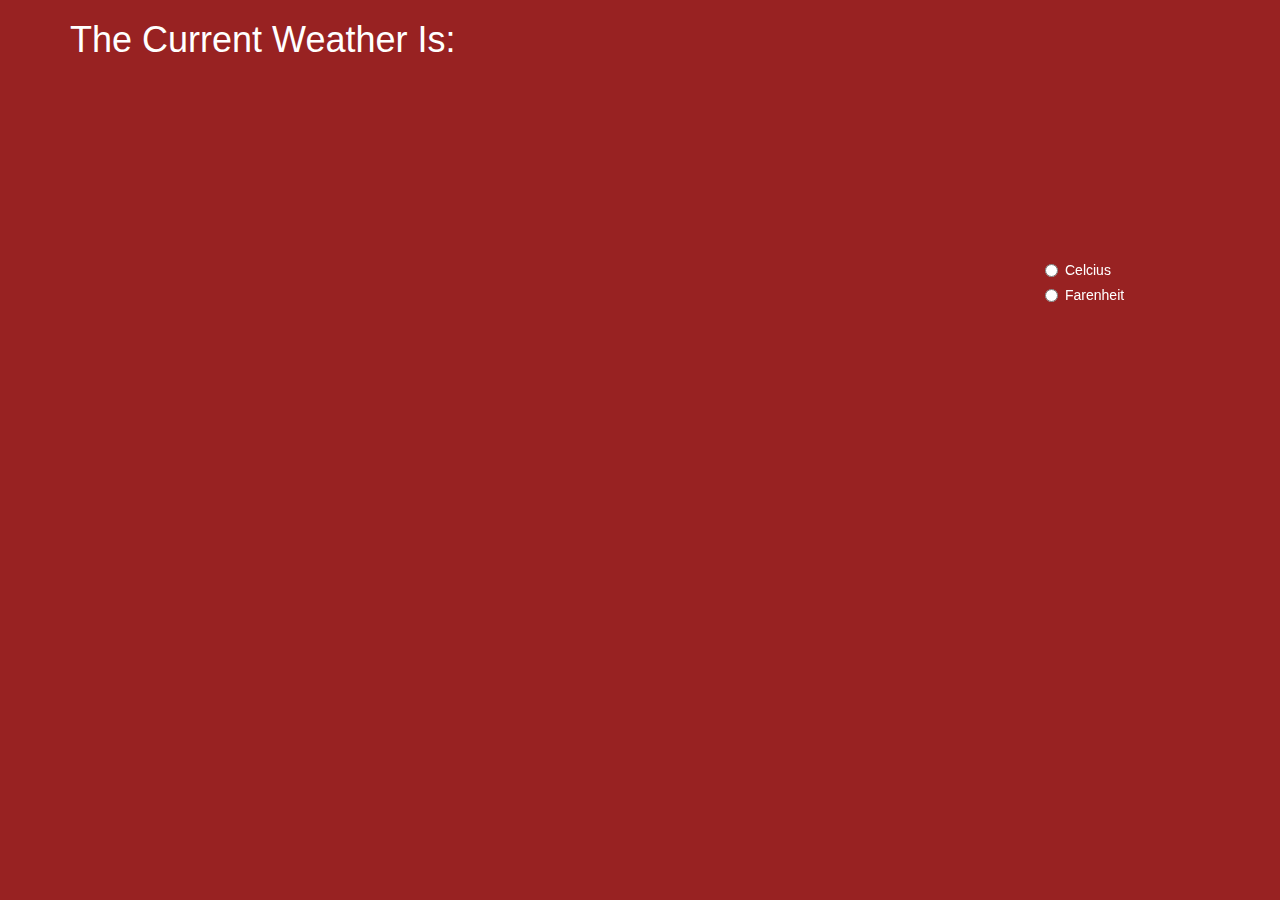
==== index.html @ 19270b82 "first commit" ====
<!DOCTYPE html>
<!--[if lt IE 7]>      <html lang="en" ng-app="myApp" class="no-js lt-ie9 lt-ie8 lt-ie7"> <![endif]-->
<!--[if IE 7]>         <html lang="en" ng-app="myApp" class="no-js lt-ie9 lt-ie8"> <![endif]-->
<!--[if IE 8]>         <html lang="en" ng-app="myApp" class="no-js lt-ie9"> <![endif]-->
<!--[if gt IE 8]><!--> <html lang="en" ng-app="myApp" class="no-js"> <!--<![endif]-->
<head>
  <meta charset="utf-8">
  <meta http-equiv="X-UA-Compatible" content="IE=edge">
  <title>Weather App</title>
  <meta name="description" content="">
  <meta name="viewport" content="width=device-width, initial-scale=1">
  <link rel="stylesheet" href="bower_components/html5-boilerplate/css/normalize.css">
  <link rel="stylesheet" href="bower_components/html5-boilerplate/css/main.css">
  <link rel="stylesheet" href="https://maxcdn.bootstrapcdn.com/bootstrap/3.3.2/css/bootstrap.min.css">
  <link rel="stylesheet" href="app.css">
  <link rel="stylesheet" href="fontello.css">
  <link rel="stylesheet" href="animations.css">
  <script src="bower_components/html5-boilerplate/js/vendor/modernizr-2.6.2.min.js"></script>
</head>
<body>

  <!--[if lt IE 7]>
      <p class="browsehappy">You are using an <strong>outdated</strong> browser. Please <a href="http://browsehappy.com/">upgrade your browser</a> to improve your experience.</p>
  <![endif]-->

  <div ng-view></div>

  <!-- In production use:
  <script src="//ajax.googleapis.com/ajax/libs/angularjs/x.x.x/angular.min.js"></script>
  -->
  <script src="https://code.jquery.com/jquery-2.1.3.min.js"></script>
  <script src="bower_components/angular/angular.js"></script>
  <script src="bower_components/angular-route/angular-route.js"></script>
  <script src="app.js"></script>
  <script src="view1/view1.js"></script>
  <script src="view2/view2.js"></script>
  <script src="components/version/version.js"></script>
  <script src="components/version/version-directive.js"></script>
  <script src="components/version/interpolate-filter.js"></script>
</body>
</html>
---- bower_components/html5-boilerplate/css/main.css ----
/*! HTML5 Boilerplate v4.3.0 | MIT License | http://h5bp.com/ */

/*
 * What follows is the result of much research on cross-browser styling.
 * Credit left inline and big thanks to Nicolas Gallagher, Jonathan Neal,
 * Kroc Camen, and the H5BP dev community and team.
 */

/* ==========================================================================
   Base styles: opinionated defaults
   ========================================================================== */

html,
button,
input,
select,
textarea {
    color: #222;
}

html {
    font-size: 1em;
    line-height: 1.4;
}

/*
 * Remove text-shadow in selection highlight: h5bp.com/i
 * These selection rule sets have to be separate.
 * Customize the background color to match your design.
 */

::-moz-selection {
    background: #b3d4fc;
    text-shadow: none;
}

::selection {
    background: #b3d4fc;
    text-shadow: none;
}

/*
 * A better looking default horizontal rule
 */

hr {
    display: block;
    height: 1px;
    border: 0;
    border-top: 1px solid #ccc;
    margin: 1em 0;
    padding: 0;
}

/*
 * Remove the gap between images, videos, audio and canvas and the bottom of
 * their containers: h5bp.com/i/440
 */

audio,
canvas,
img,
video {
    vertical-align: middle;
}

/*
 * Remove default fieldset styles.
 */

fieldset {
    border: 0;
    margin: 0;
    padding: 0;
}

/*
 * Allow only vertical resizing of textareas.
 */

textarea {
    resize: vertical;
}

/* ==========================================================================
   Browse Happy prompt
   ========================================================================== */

.browsehappy {
    margin: 0.2em 0;
    background: #ccc;
    color: #000;
    padding: 0.2em 0;
}

/* ==========================================================================
   Author's custom styles
   ========================================================================== */

















/* ==========================================================================
   Helper classes
   ========================================================================== */

/*
 * Image replacement
 */

.ir {
    background-color: transparent;
    border: 0;
    overflow: hidden;
    /* IE 6/7 fallback */
    *text-indent: -9999px;
}

.ir:before {
    content: "";
    display: block;
    width: 0;
    height: 150%;
}

/*
 * Hide from both screenreaders and browsers: h5bp.com/u
 */

.hidden {
    display: none !important;
    visibility: hidden;
}

/*
 * Hide only visually, but have it available for screenreaders: h5bp.com/v
 */

.visuallyhidden {
    border: 0;
    clip: rect(0 0 0 0);
    height: 1px;
    margin: -1px;
    overflow: hidden;
    padding: 0;
    position: absolute;
    width: 1px;
}

/*
 * Extends the .visuallyhidden class to allow the element to be focusable
 * when navigated to via the keyboard: h5bp.com/p
 */

.visuallyhidden.focusable:active,
.visuallyhidden.focusable:focus {
    clip: auto;
    height: auto;
    margin: 0;
    overflow: visible;
    position: static;
    width: auto;
}

/*
 * Hide visually and from screenreaders, but maintain layout
 */

.invisible {
    visibility: hidden;
}

/*
 * Clearfix: contain floats
 *
 * For modern browsers
 * 1. The space content is one way to avoid an Opera bug when the
 *    `contenteditable` attribute is included anywhere else in the document.
 *    Otherwise it causes space to appear at the top and bottom of elements
 *    that receive the `clearfix` class.
 * 2. The use of `table` rather than `block` is only necessary if using
 *    `:before` to contain the top-margins of child elements.
 */

.clearfix:before,
.clearfix:after {
    content: " "; /* 1 */
    display: table; /* 2 */
}

.clearfix:after {
    clear: both;
}

/*
 * For IE 6/7 only
 * Include this rule to trigger hasLayout and contain floats.
 */

.clearfix {
    *zoom: 1;
}

/* ==========================================================================
   EXAMPLE Media Queries for Responsive Design.
   These examples override the primary ('mobile first') styles.
   Modify as content requires.
   ========================================================================== */

@media only screen and (min-width: 35em) {
    /* Style adjustments for viewports that meet the condition */
}

@media print,
       (-o-min-device-pixel-ratio: 5/4),
       (-webkit-min-device-pixel-ratio: 1.25),
       (min-resolution: 120dpi) {
    /* Style adjustments for high resolution devices */
}

/* ==========================================================================
   Print styles.
   Inlined to avoid required HTTP connection: h5bp.com/r
   ========================================================================== */

@media print {
    * {
        background: transparent !important;
        color: #000 !important; /* Black prints faster: h5bp.com/s */
        box-shadow: none !important;
        text-shadow: none !important;
    }

    a,
    a:visited {
        text-decoration: underline;
    }

    a[href]:after {
        content: " (" attr(href) ")";
    }

    abbr[title]:after {
        content: " (" attr(title) ")";
    }

    /*
     * Don't show links for images, or javascript/internal links
     */

    .ir a:after,
    a[href^="javascript:"]:after,
    a[href^="#"]:after {
        content: "";
    }

    pre,
    blockquote {
        border: 1px solid #999;
        page-break-inside: avoid;
    }

    thead {
        display: table-header-group; /* h5bp.com/t */
    }

    tr,
    img {
        page-break-inside: avoid;
    }

    img {
        max-width: 100% !important;
    }

    @page {
        margin: 0.5cm;
    }

    p,
    h2,
    h3 {
        orphans: 3;
        widows: 3;
    }

    h2,
    h3 {
        page-break-after: avoid;
    }
}
---- app.css ----
/* app css stylesheet */
body{
  color: #ffffff;
  background-color: #982222;
 
}
.menu {
  list-style: none;
  border-bottom: 0.1em solid black;
  margin-bottom: 2em;
  padding: 0 0 0.5em;
}

.menu:before {
  content: "[";
}

.menu:after {
  content: "]";
}

.menu > li {
  display: inline;
}

.menu > li:before {
  content: "|";
  padding-right: 0.3em;
}

.menu > li:nth-child(1):before {
  content: "";
  padding: 0;
}

.weathericon{
    font-size: 82px;
}

.description{
  padding-top: 20px;
}

.temp{
  font-size: 60px;
  padding-bottom: 30px;
}
.degrees{
  font-size: 82px;
  margin-left: -30px;
  margin-bottom: -10px;
}
.weathercard{
  border:2px solid;
  border-radius:4px;
  margin-top:25px;
  background-color: #982222;

}
.weathercard:hover{
  opacity:0.7;
  cursor:pointer;
}
.weathercard > .row{
  text-align: center;
}
.nopadding{
  margin: 0px !important;
  padding: 0px !important;
}
.radiocontainer{
  top:250px;
}
---- fontello.css ----
@font-face {
  font-family: 'fontello';
  src: url('font/fontello.eot?79619985');
  src: url('font/fontello.eot?79619985#iefix') format('embedded-opentype'),
       url('font/fontello.woff?79619985') format('woff'),
       url('font/fontello.ttf?79619985') format('truetype'),
       url('font/fontello.svg?79619985#fontello') format('svg');
  font-weight: normal;
  font-style: normal;
}
/* Chrome hack: SVG is rendered more smooth in Windozze. 100% magic, uncomment if you need it. */
/* Note, that will break hinting! In other OS-es font will be not as sharp as it could be */
/*
@media screen and (-webkit-min-device-pixel-ratio:0) {
  @font-face {
    font-family: 'fontello';
    src: url('../font/fontello.svg?79619985#fontello') format('svg');
  }
}
*/
 
 [class^="icon-"]:before, [class*=" icon-"]:before {
  font-family: "fontello";
  font-style: normal;
  font-weight: normal;
  speak: none;
 
  display: inline-block;
  text-decoration: inherit;
  width: 1em;
  margin-right: .2em;
  text-align: center;
  /* opacity: .8; */
 
  /* For safety - reset parent styles, that can break glyph codes*/
  font-variant: normal;
  text-transform: none;
     
  /* fix buttons height, for twitter bootstrap */
  line-height: 1em;
 
  /* Animation center compensation - margins should be symmetric */
  /* remove if not needed */
  margin-left: .2em;
 
  /* you can be more comfortable with increased icons size */
  /* font-size: 120%; */
 
  /* Uncomment for 3D effect */
  /* text-shadow: 1px 1px 1px rgba(127, 127, 127, 0.3); */
}
 
.icon-sun:before { content: '\e800'; } /* '' */
.icon-snowflake:before { content: '\e801'; } /* '' */
.icon-cloud-sun:before { content: '\e802'; } /* '' */
.icon-clouds-flash-alt:before { content: '\e803'; } /* '' */
.icon-celcius:before { content: '\e804'; } /* '' */
.icon-fahrenheit:before { content: '\e805'; } /* '' */
.icon-rain:before { content: '\e806'; } /* '' */
.icon-snow:before { content: '\e807'; } /* '' */
.icon-snow-heavy:before { content: '\e808'; } /* '' */
.icon-hail:before { content: '\e809'; } /* '' */
.icon-sun-1:before { content: '\e80a'; } /* '' */
.icon-sun-filled:before { content: '\e80b'; } /* '' */
.icon-cloud:before { content: '\e80c'; } /* '' */
.icon-flash-outline:before { content: '\e80d'; } /* '' */
.icon-flash:before { content: '\e80e'; } /* '' */
.icon-cloud-sun-1:before { content: '\e80f'; } /* '' */
.icon-drizzle:before { content: '\e810'; } /* '' */
.icon-snow-1:before { content: '\e811'; } /* '' */
.icon-cloud-flash:before { content: '\e812'; } /* '' */
.icon-wind:before { content: '\e814'; } /* '' */
---- animations.css ----
/*
==============================================
CSS3 ANIMATION CHEAT SHEET
==============================================

Made by Justin Aguilar

www.justinaguilar.com/animations/

Questions, comments, concerns, love letters:
justin@justinaguilar.com
==============================================
*/

/*
==============================================
slideDown
==============================================
*/


.slideDown{
	animation-name: slideDown;
	-webkit-animation-name: slideDown;	

	animation-duration: 1s;	
	-webkit-animation-duration: 1s;

	animation-timing-function: ease;	
	-webkit-animation-timing-function: ease;	

	visibility: visible !important;						
}

@keyframes slideDown {
	0% {
		transform: translateY(-100%);
	}
	50%{
		transform: translateY(8%);
	}
	65%{
		transform: translateY(-4%);
	}
	80%{
		transform: translateY(4%);
	}
	95%{
		transform: translateY(-2%);
	}			
	100% {
		transform: translateY(0%);
	}		
}

@-webkit-keyframes slideDown {
	0% {
		-webkit-transform: translateY(-100%);
	}
	50%{
		-webkit-transform: translateY(8%);
	}
	65%{
		-webkit-transform: translateY(-4%);
	}
	80%{
		-webkit-transform: translateY(4%);
	}
	95%{
		-webkit-transform: translateY(-2%);
	}			
	100% {
		-webkit-transform: translateY(0%);
	}	
}

/*
==============================================
slideUp
==============================================
*/


.slideUp{
	animation-name: slideUp;
	-webkit-animation-name: slideUp;	

	animation-duration: 1s;	
	-webkit-animation-duration: 1s;

	animation-timing-function: ease;	
	-webkit-animation-timing-function: ease;

	visibility: visible !important;			
}

@keyframes slideUp {
	0% {
		transform: translateY(100%);
	}
	50%{
		transform: translateY(-8%);
	}
	65%{
		transform: translateY(4%);
	}
	80%{
		transform: translateY(-4%);
	}
	95%{
		transform: translateY(2%);
	}			
	100% {
		transform: translateY(0%);
	}	
}

@-webkit-keyframes slideUp {
	0% {
		-webkit-transform: translateY(100%);
	}
	50%{
		-webkit-transform: translateY(-8%);
	}
	65%{
		-webkit-transform: translateY(4%);
	}
	80%{
		-webkit-transform: translateY(-4%);
	}
	95%{
		-webkit-transform: translateY(2%);
	}			
	100% {
		-webkit-transform: translateY(0%);
	}	
}

/*
==============================================
slideLeft
==============================================
*/


.slideLeft{
	animation-name: slideLeft;
	-webkit-animation-name: slideLeft;	

	animation-duration: 1s;	
	-webkit-animation-duration: 1s;

	animation-timing-function: ease-in-out;	
	-webkit-animation-timing-function: ease-in-out;		

	visibility: visible !important;	
}

@keyframes slideLeft {
	0% {
		transform: translateX(150%);
	}
	50%{
		transform: translateX(-8%);
	}
	65%{
		transform: translateX(4%);
	}
	80%{
		transform: translateX(-4%);
	}
	95%{
		transform: translateX(2%);
	}			
	100% {
		transform: translateX(0%);
	}
}

@-webkit-keyframes slideLeft {
	0% {
		-webkit-transform: translateX(150%);
	}
	50%{
		-webkit-transform: translateX(-8%);
	}
	65%{
		-webkit-transform: translateX(4%);
	}
	80%{
		-webkit-transform: translateX(-4%);
	}
	95%{
		-webkit-transform: translateX(2%);
	}			
	100% {
		-webkit-transform: translateX(0%);
	}
}

/*
==============================================
slideRight
==============================================
*/


.slideRight{
	animation-name: slideRight;
	-webkit-animation-name: slideRight;	

	animation-duration: 1s;	
	-webkit-animation-duration: 1s;

	animation-timing-function: ease-in-out;	
	-webkit-animation-timing-function: ease-in-out;		

	visibility: visible !important;	
}

@keyframes slideRight {
	0% {
		transform: translateX(-150%);
	}
	50%{
		transform: translateX(8%);
	}
	65%{
		transform: translateX(-4%);
	}
	80%{
		transform: translateX(4%);
	}
	95%{
		transform: translateX(-2%);
	}			
	100% {
		transform: translateX(0%);
	}	
}

@-webkit-keyframes slideRight {
	0% {
		-webkit-transform: translateX(-150%);
	}
	50%{
		-webkit-transform: translateX(8%);
	}
	65%{
		-webkit-transform: translateX(-4%);
	}
	80%{
		-webkit-transform: translateX(4%);
	}
	95%{
		-webkit-transform: translateX(-2%);
	}			
	100% {
		-webkit-transform: translateX(0%);
	}
}

/*
==============================================
slideExpandUp
==============================================
*/


.slideExpandUp{
	animation-name: slideExpandUp;
	-webkit-animation-name: slideExpandUp;	

	animation-duration: 1.6s;	
	-webkit-animation-duration: 1.6s;

	animation-timing-function: ease-out;	
	-webkit-animation-timing-function: ease -out;

	visibility: visible !important;	
}

@keyframes slideExpandUp {
	0% {
		transform: translateY(100%) scaleX(0.5);
	}
	30%{
		transform: translateY(-8%) scaleX(0.5);
	}	
	40%{
		transform: translateY(2%) scaleX(0.5);
	}
	50%{
		transform: translateY(0%) scaleX(1.1);
	}
	60%{
		transform: translateY(0%) scaleX(0.9);		
	}
	70% {
		transform: translateY(0%) scaleX(1.05);
	}			
	80%{
		transform: translateY(0%) scaleX(0.95);		
	}
	90% {
		transform: translateY(0%) scaleX(1.02);
	}	
	100%{
		transform: translateY(0%) scaleX(1);		
	}
}

@-webkit-keyframes slideExpandUp {
	0% {
		-webkit-transform: translateY(100%) scaleX(0.5);
	}
	30%{
		-webkit-transform: translateY(-8%) scaleX(0.5);
	}	
	40%{
		-webkit-transform: translateY(2%) scaleX(0.5);
	}
	50%{
		-webkit-transform: translateY(0%) scaleX(1.1);
	}
	60%{
		-webkit-transform: translateY(0%) scaleX(0.9);		
	}
	70% {
		-webkit-transform: translateY(0%) scaleX(1.05);
	}			
	80%{
		-webkit-transform: translateY(0%) scaleX(0.95);		
	}
	90% {
		-webkit-transform: translateY(0%) scaleX(1.02);
	}	
	100%{
		-webkit-transform: translateY(0%) scaleX(1);		
	}
}

/*
==============================================
expandUp
==============================================
*/


.expandUp{
	animation-name: expandUp;
	-webkit-animation-name: expandUp;	

	animation-duration: 0.7s;	
	-webkit-animation-duration: 0.7s;

	animation-timing-function: ease;	
	-webkit-animation-timing-function: ease;		

	visibility: visible !important;	
}

@keyframes expandUp {
	0% {
		transform: translateY(100%) scale(0.6) scaleY(0.5);
	}
	60%{
		transform: translateY(-7%) scaleY(1.12);
	}
	75%{
		transform: translateY(3%);
	}	
	100% {
		transform: translateY(0%) scale(1) scaleY(1);
	}	
}

@-webkit-keyframes expandUp {
	0% {
		-webkit-transform: translateY(100%) scale(0.6) scaleY(0.5);
	}
	60%{
		-webkit-transform: translateY(-7%) scaleY(1.12);
	}
	75%{
		-webkit-transform: translateY(3%);
	}	
	100% {
		-webkit-transform: translateY(0%) scale(1) scaleY(1);
	}	
}

/*
==============================================
fadeIn
==============================================
*/

.fadeIn{
	animation-name: fadeIn;
	-webkit-animation-name: fadeIn;	

	animation-duration: 1.5s;	
	-webkit-animation-duration: 1.5s;

	animation-timing-function: ease-in-out;	
	-webkit-animation-timing-function: ease-in-out;		

	visibility: visible !important;	
}

@keyframes fadeIn {
	0% {
		transform: scale(0);
		opacity: 0.0;		
	}
	60% {
		transform: scale(1.1);	
	}
	80% {
		transform: scale(0.9);
		opacity: 1;	
	}	
	100% {
		transform: scale(1);
		opacity: 1;	
	}		
}

@-webkit-keyframes fadeIn {
	0% {
		-webkit-transform: scale(0);
		opacity: 0.0;		
	}
	60% {
		-webkit-transform: scale(1.1);
	}
	80% {
		-webkit-transform: scale(0.9);
		opacity: 1;	
	}	
	100% {
		-webkit-transform: scale(1);
		opacity: 1;	
	}		
}

/*
==============================================
expandOpen
==============================================
*/


.expandOpen{
	animation-name: expandOpen;
	-webkit-animation-name: expandOpen;	

	animation-duration: 1.2s;	
	-webkit-animation-duration: 1.2s;

	animation-timing-function: ease-out;	
	-webkit-animation-timing-function: ease-out;	

	visibility: visible !important;	
}

@keyframes expandOpen {
	0% {
		transform: scale(1.8);		
	}
	50% {
		transform: scale(0.95);
	}	
	80% {
		transform: scale(1.05);
	}
	90% {
		transform: scale(0.98);
	}	
	100% {
		transform: scale(1);
	}			
}

@-webkit-keyframes expandOpen {
	0% {
		-webkit-transform: scale(1.8);		
	}
	50% {
		-webkit-transform: scale(0.95);
	}	
	80% {
		-webkit-transform: scale(1.05);
	}
	90% {
		-webkit-transform: scale(0.98);
	}	
	100% {
		-webkit-transform: scale(1);
	}					
}

/*
==============================================
bigEntrance
==============================================
*/


.bigEntrance{
	animation-name: bigEntrance;
	-webkit-animation-name: bigEntrance;	

	animation-duration: 1.6s;	
	-webkit-animation-duration: 1.6s;

	animation-timing-function: ease-out;	
	-webkit-animation-timing-function: ease-out;	

	visibility: visible !important;			
}

@keyframes bigEntrance {
	0% {
		transform: scale(0.3) rotate(6deg) translateX(-30%) translateY(30%);
		opacity: 0.2;
	}
	30% {
		transform: scale(1.03) rotate(-2deg) translateX(2%) translateY(-2%);		
		opacity: 1;
	}
	45% {
		transform: scale(0.98) rotate(1deg) translateX(0%) translateY(0%);
		opacity: 1;
	}
	60% {
		transform: scale(1.01) rotate(-1deg) translateX(0%) translateY(0%);		
		opacity: 1;
	}	
	75% {
		transform: scale(0.99) rotate(1deg) translateX(0%) translateY(0%);
		opacity: 1;
	}
	90% {
		transform: scale(1.01) rotate(0deg) translateX(0%) translateY(0%);		
		opacity: 1;
	}	
	100% {
		transform: scale(1) rotate(0deg) translateX(0%) translateY(0%);
		opacity: 1;
	}		
}

@-webkit-keyframes bigEntrance {
	0% {
		-webkit-transform: scale(0.3) rotate(6deg) translateX(-30%) translateY(30%);
		opacity: 0.2;
	}
	30% {
		-webkit-transform: scale(1.03) rotate(-2deg) translateX(2%) translateY(-2%);		
		opacity: 1;
	}
	45% {
		-webkit-transform: scale(0.98) rotate(1deg) translateX(0%) translateY(0%);
		opacity: 1;
	}
	60% {
		-webkit-transform: scale(1.01) rotate(-1deg) translateX(0%) translateY(0%);		
		opacity: 1;
	}	
	75% {
		-webkit-transform: scale(0.99) rotate(1deg) translateX(0%) translateY(0%);
		opacity: 1;
	}
	90% {
		-webkit-transform: scale(1.01) rotate(0deg) translateX(0%) translateY(0%);		
		opacity: 1;
	}	
	100% {
		-webkit-transform: scale(1) rotate(0deg) translateX(0%) translateY(0%);
		opacity: 1;
	}				
}

/*
==============================================
hatch
==============================================
*/

.hatch{
	animation-name: hatch;
	-webkit-animation-name: hatch;	

	animation-duration: 2s;	
	-webkit-animation-duration: 2s;

	animation-timing-function: ease-in-out;	
	-webkit-animation-timing-function: ease-in-out;

	transform-origin: 50% 100%;
	-ms-transform-origin: 50% 100%;
	-webkit-transform-origin: 50% 100%; 

	visibility: visible !important;		
}

@keyframes hatch {
	0% {
		transform: rotate(0deg) scaleY(0.6);
	}
	20% {
		transform: rotate(-2deg) scaleY(1.05);
	}
	35% {
		transform: rotate(2deg) scaleY(1);
	}
	50% {
		transform: rotate(-2deg);
	}	
	65% {
		transform: rotate(1deg);
	}	
	80% {
		transform: rotate(-1deg);
	}		
	100% {
		transform: rotate(0deg);
	}									
}

@-webkit-keyframes hatch {
	0% {
		-webkit-transform: rotate(0deg) scaleY(0.6);
	}
	20% {
		-webkit-transform: rotate(-2deg) scaleY(1.05);
	}
	35% {
		-webkit-transform: rotate(2deg) scaleY(1);
	}
	50% {
		-webkit-transform: rotate(-2deg);
	}	
	65% {
		-webkit-transform: rotate(1deg);
	}	
	80% {
		-webkit-transform: rotate(-1deg);
	}		
	100% {
		-webkit-transform: rotate(0deg);
	}		
}


/*
==============================================
bounce
==============================================
*/


.bounce{
	animation-name: bounce;
	-webkit-animation-name: bounce;	

	animation-duration: 1.6s;	
	-webkit-animation-duration: 1.6s;

	animation-timing-function: ease;	
	-webkit-animation-timing-function: ease;	
	
	transform-origin: 50% 100%;
	-ms-transform-origin: 50% 100%;
	-webkit-transform-origin: 50% 100%; 	
}

@keyframes bounce {
	0% {
		transform: translateY(0%) scaleY(0.6);
	}
	60%{
		transform: translateY(-100%) scaleY(1.1);
	}
	70%{
		transform: translateY(0%) scaleY(0.95) scaleX(1.05);
	}
	80%{
		transform: translateY(0%) scaleY(1.05) scaleX(1);
	}	
	90%{
		transform: translateY(0%) scaleY(0.95) scaleX(1);
	}				
	100%{
		transform: translateY(0%) scaleY(1) scaleX(1);
	}	
}

@-webkit-keyframes bounce {
	0% {
		-webkit-transform: translateY(0%) scaleY(0.6);
	}
	60%{
		-webkit-transform: translateY(-100%) scaleY(1.1);
	}
	70%{
		-webkit-transform: translateY(0%) scaleY(0.95) scaleX(1.05);
	}
	80%{
		-webkit-transform: translateY(0%) scaleY(1.05) scaleX(1);
	}	
	90%{
		-webkit-transform: translateY(0%) scaleY(0.95) scaleX(1);
	}				
	100%{
		-webkit-transform: translateY(0%) scaleY(1) scaleX(1);
	}		
}


/*
==============================================
pulse
==============================================
*/

.pulse{
	animation-name: pulse;
	-webkit-animation-name: pulse;	

	animation-duration: 1.5s;	
	-webkit-animation-duration: 1.5s;

	animation-iteration-count: infinite;
	-webkit-animation-iteration-count: infinite;
}

@keyframes pulse {
	0% {
		transform: scale(0.9);
		opacity: 0.7;		
	}
	50% {
		transform: scale(1);
		opacity: 1;	
	}	
	100% {
		transform: scale(0.9);
		opacity: 0.7;	
	}			
}

@-webkit-keyframes pulse {
	0% {
		-webkit-transform: scale(0.95);
		opacity: 0.7;		
	}
	50% {
		-webkit-transform: scale(1);
		opacity: 1;	
	}	
	100% {
		-webkit-transform: scale(0.95);
		opacity: 0.7;	
	}			
}

/*
==============================================
floating
==============================================
*/

.floating{
	animation-name: floating;
	-webkit-animation-name: floating;

	animation-duration: 1.5s;	
	-webkit-animation-duration: 1.5s;

	animation-iteration-count: infinite;
	-webkit-animation-iteration-count: infinite;
}

@keyframes floating {
	0% {
		transform: translateY(0%);	
	}
	50% {
		transform: translateY(8%);	
	}	
	100% {
		transform: translateY(0%);
	}			
}

@-webkit-keyframes floating {
	0% {
		-webkit-transform: translateY(0%);	
	}
	50% {
		-webkit-transform: translateY(8%);	
	}	
	100% {
		-webkit-transform: translateY(0%);
	}			
}

/*
==============================================
tossing
==============================================
*/

.tossing{
	animation-name: tossing;
	-webkit-animation-name: tossing;	

	animation-duration: 2.5s;	
	-webkit-animation-duration: 2.5s;

	animation-iteration-count: infinite;
	-webkit-animation-iteration-count: infinite;
}

@keyframes tossing {
	0% {
		transform: rotate(-4deg);	
	}
	50% {
		transform: rotate(4deg);
	}
	100% {
		transform: rotate(-4deg);	
	}						
}

@-webkit-keyframes tossing {
	0% {
		-webkit-transform: rotate(-4deg);	
	}
	50% {
		-webkit-transform: rotate(4deg);
	}
	100% {
		-webkit-transform: rotate(-4deg);	
	}				
}

/*
==============================================
pullUp
==============================================
*/

.pullUp{
	animation-name: pullUp;
	-webkit-animation-name: pullUp;	

	animation-duration: 1.1s;	
	-webkit-animation-duration: 1.1s;

	animation-timing-function: ease-out;	
	-webkit-animation-timing-function: ease-out;	

	transform-origin: 50% 100%;
	-ms-transform-origin: 50% 100%;
	-webkit-transform-origin: 50% 100%; 		
}

@keyframes pullUp {
	0% {
		transform: scaleY(0.1);
	}
	40% {
		transform: scaleY(1.02);
	}
	60% {
		transform: scaleY(0.98);
	}
	80% {
		transform: scaleY(1.01);
	}
	100% {
		transform: scaleY(0.98);
	}				
	80% {
		transform: scaleY(1.01);
	}
	100% {
		transform: scaleY(1);
	}							
}

@-webkit-keyframes pullUp {
	0% {
		-webkit-transform: scaleY(0.1);
	}
	40% {
		-webkit-transform: scaleY(1.02);
	}
	60% {
		-webkit-transform: scaleY(0.98);
	}
	80% {
		-webkit-transform: scaleY(1.01);
	}
	100% {
		-webkit-transform: scaleY(0.98);
	}				
	80% {
		-webkit-transform: scaleY(1.01);
	}
	100% {
		-webkit-transform: scaleY(1);
	}		
}

/*
==============================================
pullDown
==============================================
*/

.pullDown{
	animation-name: pullDown;
	-webkit-animation-name: pullDown;	

	animation-duration: 1.1s;	
	-webkit-animation-duration: 1.1s;

	animation-timing-function: ease-out;	
	-webkit-animation-timing-function: ease-out;	

	transform-origin: 50% 0%;
	-ms-transform-origin: 50% 0%;
	-webkit-transform-origin: 50% 0%; 		
}

@keyframes pullDown {
	0% {
		transform: scaleY(0.1);
	}
	40% {
		transform: scaleY(1.02);
	}
	60% {
		transform: scaleY(0.98);
	}
	80% {
		transform: scaleY(1.01);
	}
	100% {
		transform: scaleY(0.98);
	}				
	80% {
		transform: scaleY(1.01);
	}
	100% {
		transform: scaleY(1);
	}							
}

@-webkit-keyframes pullDown {
	0% {
		-webkit-transform: scaleY(0.1);
	}
	40% {
		-webkit-transform: scaleY(1.02);
	}
	60% {
		-webkit-transform: scaleY(0.98);
	}
	80% {
		-webkit-transform: scaleY(1.01);
	}
	100% {
		-webkit-transform: scaleY(0.98);
	}				
	80% {
		-webkit-transform: scaleY(1.01);
	}
	100% {
		-webkit-transform: scaleY(1);
	}		
}

/*
==============================================
stretchLeft
==============================================
*/

.stretchLeft{
	animation-name: stretchLeft;
	-webkit-animation-name: stretchLeft;	

	animation-duration: 1.5s;	
	-webkit-animation-duration: 1.5s;

	animation-timing-function: ease-out;	
	-webkit-animation-timing-function: ease-out;	

	transform-origin: 100% 0%;
	-ms-transform-origin: 100% 0%;
	-webkit-transform-origin: 100% 0%; 
}

@keyframes stretchLeft {
	0% {
		transform: scaleX(0.3);
	}
	40% {
		transform: scaleX(1.02);
	}
	60% {
		transform: scaleX(0.98);
	}
	80% {
		transform: scaleX(1.01);
	}
	100% {
		transform: scaleX(0.98);
	}				
	80% {
		transform: scaleX(1.01);
	}
	100% {
		transform: scaleX(1);
	}							
}

@-webkit-keyframes stretchLeft {
	0% {
		-webkit-transform: scaleX(0.3);
	}
	40% {
		-webkit-transform: scaleX(1.02);
	}
	60% {
		-webkit-transform: scaleX(0.98);
	}
	80% {
		-webkit-transform: scaleX(1.01);
	}
	100% {
		-webkit-transform: scaleX(0.98);
	}				
	80% {
		-webkit-transform: scaleX(1.01);
	}
	100% {
		-webkit-transform: scaleX(1);
	}		
}

/*
==============================================
stretchRight
==============================================
*/

.stretchRight{
	animation-name: stretchRight;
	-webkit-animation-name: stretchRight;	

	animation-duration: 1.5s;	
	-webkit-animation-duration: 1.5s;

	animation-timing-function: ease-out;	
	-webkit-animation-timing-function: ease-out;	

	transform-origin: 0% 0%;
	-ms-transform-origin: 0% 0%;
	-webkit-transform-origin: 0% 0%; 		
}

@keyframes stretchRight {
	0% {
		transform: scaleX(0.3);
	}
	40% {
		transform: scaleX(1.02);
	}
	60% {
		transform: scaleX(0.98);
	}
	80% {
		transform: scaleX(1.01);
	}
	100% {
		transform: scaleX(0.98);
	}				
	80% {
		transform: scaleX(1.01);
	}
	100% {
		transform: scaleX(1);
	}							
}

@-webkit-keyframes stretchRight {
	0% {
		-webkit-transform: scaleX(0.3);
	}
	40% {
		-webkit-transform: scaleX(1.02);
	}
	60% {
		-webkit-transform: scaleX(0.98);
	}
	80% {
		-webkit-transform: scaleX(1.01);
	}
	100% {
		-webkit-transform: scaleX(0.98);
	}				
	80% {
		-webkit-transform: scaleX(1.01);
	}
	100% {
		-webkit-transform: scaleX(1);
	}		
}
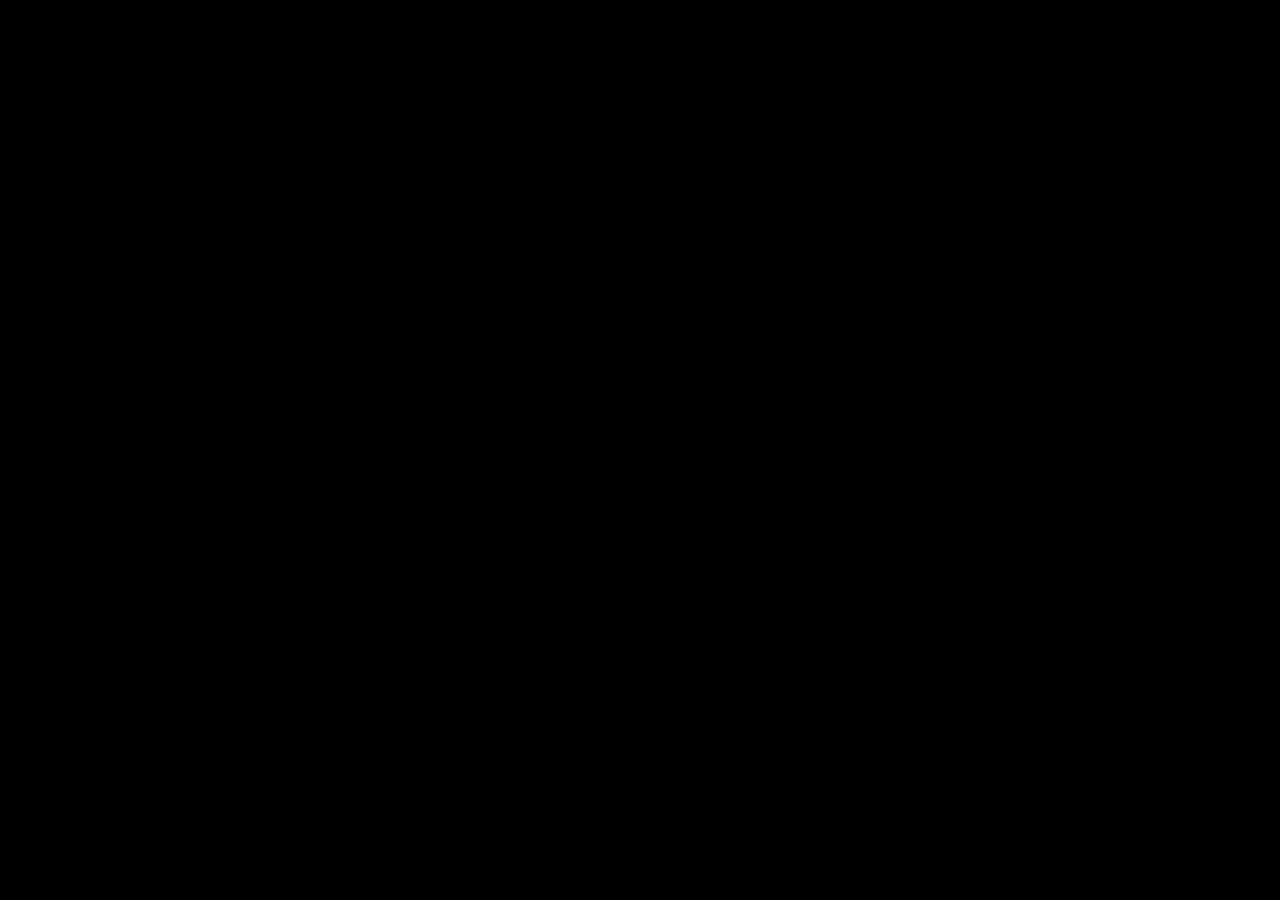
==== commit 49fd79f0: "cards added for new cities" ====
--- a/index.html
+++ b/index.html
@@ -9,13 +9,12 @@
   <title>Weather App</title>
   <meta name="description" content="">
   <meta name="viewport" content="width=device-width, initial-scale=1">
-  <link rel="stylesheet" href="bower_components/html5-boilerplate/css/normalize.css">
-  <link rel="stylesheet" href="bower_components/html5-boilerplate/css/main.css">
   <link rel="stylesheet" href="https://maxcdn.bootstrapcdn.com/bootstrap/3.3.2/css/bootstrap.min.css">
-  <link rel="stylesheet" href="app.css">
-  <link rel="stylesheet" href="fontello.css">
-  <link rel="stylesheet" href="animations.css">
-  <script src="bower_components/html5-boilerplate/js/vendor/modernizr-2.6.2.min.js"></script>
+  <link rel="stylesheet" href="lib/fontello.css">
+  <link rel="stylesheet" href="lib/animations.css">
+  <link href='http://fonts.googleapis.com/css?family=Alegreya+Sans+SC:500|Archivo+Narrow:700' rel='stylesheet' type='text/css'>
+  <link rel="stylesheet" href="lib/app.css">
+  
 </head>
 <body>
 
@@ -23,19 +22,29 @@
       <p class="browsehappy">You are using an <strong>outdated</strong> browser. Please <a href="http://browsehappy.com/">upgrade your browser</a> to improve your experience.</p>
   <![endif]-->
 
+  
+
+
   <div ng-view></div>
+
+
+
+
+
 
   <!-- In production use:
   <script src="//ajax.googleapis.com/ajax/libs/angularjs/x.x.x/angular.min.js"></script>
   -->
   <script src="https://code.jquery.com/jquery-2.1.3.min.js"></script>
-  <script src="bower_components/angular/angular.js"></script>
-  <script src="bower_components/angular-route/angular-route.js"></script>
+  <script src="components/angular/angular.js"></script>
+  <script src="components/angular-route/angular-route.js"></script>
+  <script src="//cdnjs.cloudflare.com/ajax/libs/angular-strap/2.1.2/angular-strap.min.js"></script>
+  <script src="//cdnjs.cloudflare.com/ajax/libs/angular-strap/2.1.2/angular-strap.tpl.min.js"></script>
+  <script src="components/lodash.min.js"></script>
+  <script src="util.js"></script>
   <script src="app.js"></script>
-  <script src="view1/view1.js"></script>
-  <script src="view2/view2.js"></script>
-  <script src="components/version/version.js"></script>
-  <script src="components/version/version-directive.js"></script>
-  <script src="components/version/interpolate-filter.js"></script>
+  <script src="view/view.js"></script>
+  <script src="view/citylist.js"></script>
+
 </body>
 </html>
--- a/lib/fontello.css
+++ b/lib/fontello.css
@@ -0,0 +1,72 @@
+@font-face {
+  font-family: 'fontello';
+  src: url('font/fontello.eot?79619985');
+  src: url('font/fontello.eot?79619985#iefix') format('embedded-opentype'),
+       url('font/fontello.woff?79619985') format('woff'),
+       url('font/fontello.ttf?79619985') format('truetype'),
+       url('font/fontello.svg?79619985#fontello') format('svg');
+  font-weight: normal;
+  font-style: normal;
+}
+/* Chrome hack: SVG is rendered more smooth in Windozze. 100% magic, uncomment if you need it. */
+/* Note, that will break hinting! In other OS-es font will be not as sharp as it could be */
+/*
+@media screen and (-webkit-min-device-pixel-ratio:0) {
+  @font-face {
+    font-family: 'fontello';
+    src: url('../font/fontello.svg?79619985#fontello') format('svg');
+  }
+}
+*/
+ 
+ [class^="icon-"]:before, [class*=" icon-"]:before {
+  font-family: "fontello";
+  font-style: normal;
+  font-weight: normal;
+  speak: none;
+ 
+  display: inline-block;
+  text-decoration: inherit;
+  width: 1em;
+  margin-right: .2em;
+  text-align: center;
+  /* opacity: .8; */
+ 
+  /* For safety - reset parent styles, that can break glyph codes*/
+  font-variant: normal;
+  text-transform: none;
+     
+  /* fix buttons height, for twitter bootstrap */
+  line-height: 1em;
+ 
+  /* Animation center compensation - margins should be symmetric */
+  /* remove if not needed */
+  margin-left: .2em;
+ 
+  /* you can be more comfortable with increased icons size */
+  /* font-size: 120%; */
+ 
+  /* Uncomment for 3D effect */
+  /* text-shadow: 1px 1px 1px rgba(127, 127, 127, 0.3); */
+}
+ 
+.icon-sun:before { content: '\e800'; } /* '' */
+.icon-snowflake:before { content: '\e801'; } /* '' */
+.icon-cloud-sun:before { content: '\e802'; } /* '' */
+.icon-clouds-flash-alt:before { content: '\e803'; } /* '' */
+.icon-celcius:before { content: '\e804'; } /* '' */
+.icon-fahrenheit:before { content: '\e805'; } /* '' */
+.icon-rain:before { content: '\e806'; } /* '' */
+.icon-snow:before { content: '\e807'; } /* '' */
+.icon-snow-heavy:before { content: '\e808'; } /* '' */
+.icon-hail:before { content: '\e809'; } /* '' */
+.icon-sun-1:before { content: '\e80a'; } /* '' */
+.icon-sun-filled:before { content: '\e80b'; } /* '' */
+.icon-cloud:before { content: '\e80c'; } /* '' */
+.icon-flash-outline:before { content: '\e80d'; } /* '' */
+.icon-flash:before { content: '\e80e'; } /* '' */
+.icon-cloud-sun-1:before { content: '\e80f'; } /* '' */
+.icon-drizzle:before { content: '\e810'; } /* '' */
+.icon-snow-1:before { content: '\e811'; } /* '' */
+.icon-cloud-flash:before { content: '\e812'; } /* '' */
+.icon-wind:before { content: '\e814'; } /* '' */--- a/lib/animations.css
+++ b/lib/animations.css
@@ -0,0 +1,1126 @@
+/*
+==============================================
+CSS3 ANIMATION CHEAT SHEET
+==============================================
+
+Made by Justin Aguilar
+
+www.justinaguilar.com/animations/
+
+Questions, comments, concerns, love letters:
+justin@justinaguilar.com
+==============================================
+*/
+
+/*
+==============================================
+slideDown
+==============================================
+*/
+
+
+.slideDown{
+	animation-name: slideDown;
+	-webkit-animation-name: slideDown;	
+
+	animation-duration: 1s;	
+	-webkit-animation-duration: 1s;
+
+	animation-timing-function: ease;	
+	-webkit-animation-timing-function: ease;	
+
+	visibility: visible !important;						
+}
+
+@keyframes slideDown {
+	0% {
+		transform: translateY(-100%);
+	}
+	50%{
+		transform: translateY(8%);
+	}
+	65%{
+		transform: translateY(-4%);
+	}
+	80%{
+		transform: translateY(4%);
+	}
+	95%{
+		transform: translateY(-2%);
+	}			
+	100% {
+		transform: translateY(0%);
+	}		
+}
+
+@-webkit-keyframes slideDown {
+	0% {
+		-webkit-transform: translateY(-100%);
+	}
+	50%{
+		-webkit-transform: translateY(8%);
+	}
+	65%{
+		-webkit-transform: translateY(-4%);
+	}
+	80%{
+		-webkit-transform: translateY(4%);
+	}
+	95%{
+		-webkit-transform: translateY(-2%);
+	}			
+	100% {
+		-webkit-transform: translateY(0%);
+	}	
+}
+
+/*
+==============================================
+slideUp
+==============================================
+*/
+
+
+.slideUp{
+	animation-name: slideUp;
+	-webkit-animation-name: slideUp;	
+
+	animation-duration: 1s;	
+	-webkit-animation-duration: 1s;
+
+	animation-timing-function: ease;	
+	-webkit-animation-timing-function: ease;
+
+	visibility: visible !important;			
+}
+
+@keyframes slideUp {
+	0% {
+		transform: translateY(100%);
+	}
+	50%{
+		transform: translateY(-8%);
+	}
+	65%{
+		transform: translateY(4%);
+	}
+	80%{
+		transform: translateY(-4%);
+	}
+	95%{
+		transform: translateY(2%);
+	}			
+	100% {
+		transform: translateY(0%);
+	}	
+}
+
+@-webkit-keyframes slideUp {
+	0% {
+		-webkit-transform: translateY(100%);
+	}
+	50%{
+		-webkit-transform: translateY(-8%);
+	}
+	65%{
+		-webkit-transform: translateY(4%);
+	}
+	80%{
+		-webkit-transform: translateY(-4%);
+	}
+	95%{
+		-webkit-transform: translateY(2%);
+	}			
+	100% {
+		-webkit-transform: translateY(0%);
+	}	
+}
+
+/*
+==============================================
+slideLeft
+==============================================
+*/
+
+
+.slideLeft{
+	animation-name: slideLeft;
+	-webkit-animation-name: slideLeft;	
+
+	animation-duration: 1s;	
+	-webkit-animation-duration: 1s;
+
+	animation-timing-function: ease-in-out;	
+	-webkit-animation-timing-function: ease-in-out;		
+
+	visibility: visible !important;	
+}
+
+@keyframes slideLeft {
+	0% {
+		transform: translateX(150%);
+	}
+	50%{
+		transform: translateX(-8%);
+	}
+	65%{
+		transform: translateX(4%);
+	}
+	80%{
+		transform: translateX(-4%);
+	}
+	95%{
+		transform: translateX(2%);
+	}			
+	100% {
+		transform: translateX(0%);
+	}
+}
+
+@-webkit-keyframes slideLeft {
+	0% {
+		-webkit-transform: translateX(150%);
+	}
+	50%{
+		-webkit-transform: translateX(-8%);
+	}
+	65%{
+		-webkit-transform: translateX(4%);
+	}
+	80%{
+		-webkit-transform: translateX(-4%);
+	}
+	95%{
+		-webkit-transform: translateX(2%);
+	}			
+	100% {
+		-webkit-transform: translateX(0%);
+	}
+}
+
+/*
+==============================================
+slideRight
+==============================================
+*/
+
+
+.slideRight{
+	animation-name: slideRight;
+	-webkit-animation-name: slideRight;	
+
+	animation-duration: 1s;	
+	-webkit-animation-duration: 1s;
+
+	animation-timing-function: ease-in-out;	
+	-webkit-animation-timing-function: ease-in-out;		
+
+	visibility: visible !important;	
+}
+
+@keyframes slideRight {
+	0% {
+		transform: translateX(-150%);
+	}
+	50%{
+		transform: translateX(8%);
+	}
+	65%{
+		transform: translateX(-4%);
+	}
+	80%{
+		transform: translateX(4%);
+	}
+	95%{
+		transform: translateX(-2%);
+	}			
+	100% {
+		transform: translateX(0%);
+	}	
+}
+
+@-webkit-keyframes slideRight {
+	0% {
+		-webkit-transform: translateX(-150%);
+	}
+	50%{
+		-webkit-transform: translateX(8%);
+	}
+	65%{
+		-webkit-transform: translateX(-4%);
+	}
+	80%{
+		-webkit-transform: translateX(4%);
+	}
+	95%{
+		-webkit-transform: translateX(-2%);
+	}			
+	100% {
+		-webkit-transform: translateX(0%);
+	}
+}
+
+/*
+==============================================
+slideExpandUp
+==============================================
+*/
+
+
+.slideExpandUp{
+	animation-name: slideExpandUp;
+	-webkit-animation-name: slideExpandUp;	
+
+	animation-duration: 1.6s;	
+	-webkit-animation-duration: 1.6s;
+
+	animation-timing-function: ease-out;	
+	-webkit-animation-timing-function: ease -out;
+
+	visibility: visible !important;	
+}
+
+@keyframes slideExpandUp {
+	0% {
+		transform: translateY(100%) scaleX(0.5);
+	}
+	30%{
+		transform: translateY(-8%) scaleX(0.5);
+	}	
+	40%{
+		transform: translateY(2%) scaleX(0.5);
+	}
+	50%{
+		transform: translateY(0%) scaleX(1.1);
+	}
+	60%{
+		transform: translateY(0%) scaleX(0.9);		
+	}
+	70% {
+		transform: translateY(0%) scaleX(1.05);
+	}			
+	80%{
+		transform: translateY(0%) scaleX(0.95);		
+	}
+	90% {
+		transform: translateY(0%) scaleX(1.02);
+	}	
+	100%{
+		transform: translateY(0%) scaleX(1);		
+	}
+}
+
+@-webkit-keyframes slideExpandUp {
+	0% {
+		-webkit-transform: translateY(100%) scaleX(0.5);
+	}
+	30%{
+		-webkit-transform: translateY(-8%) scaleX(0.5);
+	}	
+	40%{
+		-webkit-transform: translateY(2%) scaleX(0.5);
+	}
+	50%{
+		-webkit-transform: translateY(0%) scaleX(1.1);
+	}
+	60%{
+		-webkit-transform: translateY(0%) scaleX(0.9);		
+	}
+	70% {
+		-webkit-transform: translateY(0%) scaleX(1.05);
+	}			
+	80%{
+		-webkit-transform: translateY(0%) scaleX(0.95);		
+	}
+	90% {
+		-webkit-transform: translateY(0%) scaleX(1.02);
+	}	
+	100%{
+		-webkit-transform: translateY(0%) scaleX(1);		
+	}
+}
+
+/*
+==============================================
+expandUp
+==============================================
+*/
+
+
+.expandUp{
+	animation-name: expandUp;
+	-webkit-animation-name: expandUp;	
+
+	animation-duration: 0.7s;	
+	-webkit-animation-duration: 0.7s;
+
+	animation-timing-function: ease;	
+	-webkit-animation-timing-function: ease;		
+
+	visibility: visible !important;	
+}
+
+@keyframes expandUp {
+	0% {
+		transform: translateY(100%) scale(0.6) scaleY(0.5);
+	}
+	60%{
+		transform: translateY(-7%) scaleY(1.12);
+	}
+	75%{
+		transform: translateY(3%);
+	}	
+	100% {
+		transform: translateY(0%) scale(1) scaleY(1);
+	}	
+}
+
+@-webkit-keyframes expandUp {
+	0% {
+		-webkit-transform: translateY(100%) scale(0.6) scaleY(0.5);
+	}
+	60%{
+		-webkit-transform: translateY(-7%) scaleY(1.12);
+	}
+	75%{
+		-webkit-transform: translateY(3%);
+	}	
+	100% {
+		-webkit-transform: translateY(0%) scale(1) scaleY(1);
+	}	
+}
+
+/*
+==============================================
+fadeIn
+==============================================
+*/
+
+.fadeIn{
+	animation-name: fadeIn;
+	-webkit-animation-name: fadeIn;	
+
+	animation-duration: 1.5s;	
+	-webkit-animation-duration: 1.5s;
+
+	animation-timing-function: ease-in-out;	
+	-webkit-animation-timing-function: ease-in-out;		
+
+	visibility: visible !important;	
+}
+
+@keyframes fadeIn {
+	0% {
+		transform: scale(0);
+		opacity: 0.0;		
+	}
+	60% {
+		transform: scale(1.1);	
+	}
+	80% {
+		transform: scale(0.9);
+		opacity: 1;	
+	}	
+	100% {
+		transform: scale(1);
+		opacity: 1;	
+	}		
+}
+
+@-webkit-keyframes fadeIn {
+	0% {
+		-webkit-transform: scale(0);
+		opacity: 0.0;		
+	}
+	60% {
+		-webkit-transform: scale(1.1);
+	}
+	80% {
+		-webkit-transform: scale(0.9);
+		opacity: 1;	
+	}	
+	100% {
+		-webkit-transform: scale(1);
+		opacity: 1;	
+	}		
+}
+
+/*
+==============================================
+expandOpen
+==============================================
+*/
+
+
+.expandOpen{
+	animation-name: expandOpen;
+	-webkit-animation-name: expandOpen;	
+
+	animation-duration: 1.2s;	
+	-webkit-animation-duration: 1.2s;
+
+	animation-timing-function: ease-out;	
+	-webkit-animation-timing-function: ease-out;	
+
+	visibility: visible !important;	
+}
+
+@keyframes expandOpen {
+	0% {
+		transform: scale(1.8);		
+	}
+	50% {
+		transform: scale(0.95);
+	}	
+	80% {
+		transform: scale(1.05);
+	}
+	90% {
+		transform: scale(0.98);
+	}	
+	100% {
+		transform: scale(1);
+	}			
+}
+
+@-webkit-keyframes expandOpen {
+	0% {
+		-webkit-transform: scale(1.8);		
+	}
+	50% {
+		-webkit-transform: scale(0.95);
+	}	
+	80% {
+		-webkit-transform: scale(1.05);
+	}
+	90% {
+		-webkit-transform: scale(0.98);
+	}	
+	100% {
+		-webkit-transform: scale(1);
+	}					
+}
+
+/*
+==============================================
+bigEntrance
+==============================================
+*/
+
+
+.bigEntrance{
+	animation-name: bigEntrance;
+	-webkit-animation-name: bigEntrance;	
+
+	animation-duration: 1.6s;	
+	-webkit-animation-duration: 1.6s;
+
+	animation-timing-function: ease-out;	
+	-webkit-animation-timing-function: ease-out;	
+
+	visibility: visible !important;			
+}
+
+@keyframes bigEntrance {
+	0% {
+		transform: scale(0.3) rotate(6deg) translateX(-30%) translateY(30%);
+		opacity: 0.2;
+	}
+	30% {
+		transform: scale(1.03) rotate(-2deg) translateX(2%) translateY(-2%);		
+		opacity: 1;
+	}
+	45% {
+		transform: scale(0.98) rotate(1deg) translateX(0%) translateY(0%);
+		opacity: 1;
+	}
+	60% {
+		transform: scale(1.01) rotate(-1deg) translateX(0%) translateY(0%);		
+		opacity: 1;
+	}	
+	75% {
+		transform: scale(0.99) rotate(1deg) translateX(0%) translateY(0%);
+		opacity: 1;
+	}
+	90% {
+		transform: scale(1.01) rotate(0deg) translateX(0%) translateY(0%);		
+		opacity: 1;
+	}	
+	100% {
+		transform: scale(1) rotate(0deg) translateX(0%) translateY(0%);
+		opacity: 1;
+	}		
+}
+
+@-webkit-keyframes bigEntrance {
+	0% {
+		-webkit-transform: scale(0.3) rotate(6deg) translateX(-30%) translateY(30%);
+		opacity: 0.2;
+	}
+	30% {
+		-webkit-transform: scale(1.03) rotate(-2deg) translateX(2%) translateY(-2%);		
+		opacity: 1;
+	}
+	45% {
+		-webkit-transform: scale(0.98) rotate(1deg) translateX(0%) translateY(0%);
+		opacity: 1;
+	}
+	60% {
+		-webkit-transform: scale(1.01) rotate(-1deg) translateX(0%) translateY(0%);		
+		opacity: 1;
+	}	
+	75% {
+		-webkit-transform: scale(0.99) rotate(1deg) translateX(0%) translateY(0%);
+		opacity: 1;
+	}
+	90% {
+		-webkit-transform: scale(1.01) rotate(0deg) translateX(0%) translateY(0%);		
+		opacity: 1;
+	}	
+	100% {
+		-webkit-transform: scale(1) rotate(0deg) translateX(0%) translateY(0%);
+		opacity: 1;
+	}				
+}
+
+/*
+==============================================
+hatch
+==============================================
+*/
+
+.hatch{
+	animation-name: hatch;
+	-webkit-animation-name: hatch;	
+
+	animation-duration: 2s;	
+	-webkit-animation-duration: 2s;
+
+	animation-timing-function: ease-in-out;	
+	-webkit-animation-timing-function: ease-in-out;
+
+	transform-origin: 50% 100%;
+	-ms-transform-origin: 50% 100%;
+	-webkit-transform-origin: 50% 100%; 
+
+	visibility: visible !important;		
+}
+
+@keyframes hatch {
+	0% {
+		transform: rotate(0deg) scaleY(0.6);
+	}
+	20% {
+		transform: rotate(-2deg) scaleY(1.05);
+	}
+	35% {
+		transform: rotate(2deg) scaleY(1);
+	}
+	50% {
+		transform: rotate(-2deg);
+	}	
+	65% {
+		transform: rotate(1deg);
+	}	
+	80% {
+		transform: rotate(-1deg);
+	}		
+	100% {
+		transform: rotate(0deg);
+	}									
+}
+
+@-webkit-keyframes hatch {
+	0% {
+		-webkit-transform: rotate(0deg) scaleY(0.6);
+	}
+	20% {
+		-webkit-transform: rotate(-2deg) scaleY(1.05);
+	}
+	35% {
+		-webkit-transform: rotate(2deg) scaleY(1);
+	}
+	50% {
+		-webkit-transform: rotate(-2deg);
+	}	
+	65% {
+		-webkit-transform: rotate(1deg);
+	}	
+	80% {
+		-webkit-transform: rotate(-1deg);
+	}		
+	100% {
+		-webkit-transform: rotate(0deg);
+	}		
+}
+
+
+/*
+==============================================
+bounce
+==============================================
+*/
+
+
+.bounce{
+	animation-name: bounce;
+	-webkit-animation-name: bounce;	
+
+	animation-duration: 1.6s;	
+	-webkit-animation-duration: 1.6s;
+
+	animation-timing-function: ease;	
+	-webkit-animation-timing-function: ease;	
+	
+	transform-origin: 50% 100%;
+	-ms-transform-origin: 50% 100%;
+	-webkit-transform-origin: 50% 100%; 	
+}
+
+@keyframes bounce {
+	0% {
+		transform: translateY(0%) scaleY(0.6);
+	}
+	60%{
+		transform: translateY(-100%) scaleY(1.1);
+	}
+	70%{
+		transform: translateY(0%) scaleY(0.95) scaleX(1.05);
+	}
+	80%{
+		transform: translateY(0%) scaleY(1.05) scaleX(1);
+	}	
+	90%{
+		transform: translateY(0%) scaleY(0.95) scaleX(1);
+	}				
+	100%{
+		transform: translateY(0%) scaleY(1) scaleX(1);
+	}	
+}
+
+@-webkit-keyframes bounce {
+	0% {
+		-webkit-transform: translateY(0%) scaleY(0.6);
+	}
+	60%{
+		-webkit-transform: translateY(-100%) scaleY(1.1);
+	}
+	70%{
+		-webkit-transform: translateY(0%) scaleY(0.95) scaleX(1.05);
+	}
+	80%{
+		-webkit-transform: translateY(0%) scaleY(1.05) scaleX(1);
+	}	
+	90%{
+		-webkit-transform: translateY(0%) scaleY(0.95) scaleX(1);
+	}				
+	100%{
+		-webkit-transform: translateY(0%) scaleY(1) scaleX(1);
+	}		
+}
+
+
+/*
+==============================================
+pulse
+==============================================
+*/
+
+.pulse{
+	animation-name: pulse;
+	-webkit-animation-name: pulse;	
+
+	animation-duration: 1.5s;	
+	-webkit-animation-duration: 1.5s;
+
+	animation-iteration-count: infinite;
+	-webkit-animation-iteration-count: infinite;
+}
+
+@keyframes pulse {
+	0% {
+		transform: scale(0.9);
+		opacity: 0.7;		
+	}
+	50% {
+		transform: scale(1);
+		opacity: 1;	
+	}	
+	100% {
+		transform: scale(0.9);
+		opacity: 0.7;	
+	}			
+}
+
+@-webkit-keyframes pulse {
+	0% {
+		-webkit-transform: scale(0.95);
+		opacity: 0.7;		
+	}
+	50% {
+		-webkit-transform: scale(1);
+		opacity: 1;	
+	}	
+	100% {
+		-webkit-transform: scale(0.95);
+		opacity: 0.7;	
+	}			
+}
+
+/*
+==============================================
+floating
+==============================================
+*/
+
+.floating{
+	animation-name: floating;
+	-webkit-animation-name: floating;
+
+	animation-duration: 1.5s;	
+	-webkit-animation-duration: 1.5s;
+
+	animation-iteration-count: infinite;
+	-webkit-animation-iteration-count: infinite;
+}
+
+@keyframes floating {
+	0% {
+		transform: translateY(0%);	
+	}
+	50% {
+		transform: translateY(8%);	
+	}	
+	100% {
+		transform: translateY(0%);
+	}			
+}
+
+@-webkit-keyframes floating {
+	0% {
+		-webkit-transform: translateY(0%);	
+	}
+	50% {
+		-webkit-transform: translateY(8%);	
+	}	
+	100% {
+		-webkit-transform: translateY(0%);
+	}			
+}
+
+/*
+==============================================
+tossing
+==============================================
+*/
+
+.tossing{
+	animation-name: tossing;
+	-webkit-animation-name: tossing;	
+
+	animation-duration: 2.5s;	
+	-webkit-animation-duration: 2.5s;
+
+	animation-iteration-count: infinite;
+	-webkit-animation-iteration-count: infinite;
+}
+
+@keyframes tossing {
+	0% {
+		transform: rotate(-4deg);	
+	}
+	50% {
+		transform: rotate(4deg);
+	}
+	100% {
+		transform: rotate(-4deg);	
+	}						
+}
+
+@-webkit-keyframes tossing {
+	0% {
+		-webkit-transform: rotate(-4deg);	
+	}
+	50% {
+		-webkit-transform: rotate(4deg);
+	}
+	100% {
+		-webkit-transform: rotate(-4deg);	
+	}				
+}
+
+/*
+==============================================
+pullUp
+==============================================
+*/
+
+.pullUp{
+	animation-name: pullUp;
+	-webkit-animation-name: pullUp;	
+
+	animation-duration: 1.1s;	
+	-webkit-animation-duration: 1.1s;
+
+	animation-timing-function: ease-out;	
+	-webkit-animation-timing-function: ease-out;	
+
+	transform-origin: 50% 100%;
+	-ms-transform-origin: 50% 100%;
+	-webkit-transform-origin: 50% 100%; 		
+}
+
+@keyframes pullUp {
+	0% {
+		transform: scaleY(0.1);
+	}
+	40% {
+		transform: scaleY(1.02);
+	}
+	60% {
+		transform: scaleY(0.98);
+	}
+	80% {
+		transform: scaleY(1.01);
+	}
+	100% {
+		transform: scaleY(0.98);
+	}				
+	80% {
+		transform: scaleY(1.01);
+	}
+	100% {
+		transform: scaleY(1);
+	}							
+}
+
+@-webkit-keyframes pullUp {
+	0% {
+		-webkit-transform: scaleY(0.1);
+	}
+	40% {
+		-webkit-transform: scaleY(1.02);
+	}
+	60% {
+		-webkit-transform: scaleY(0.98);
+	}
+	80% {
+		-webkit-transform: scaleY(1.01);
+	}
+	100% {
+		-webkit-transform: scaleY(0.98);
+	}				
+	80% {
+		-webkit-transform: scaleY(1.01);
+	}
+	100% {
+		-webkit-transform: scaleY(1);
+	}		
+}
+
+/*
+==============================================
+pullDown
+==============================================
+*/
+
+.pullDown{
+	animation-name: pullDown;
+	-webkit-animation-name: pullDown;	
+
+	animation-duration: 1.1s;	
+	-webkit-animation-duration: 1.1s;
+
+	animation-timing-function: ease-out;	
+	-webkit-animation-timing-function: ease-out;	
+
+	transform-origin: 50% 0%;
+	-ms-transform-origin: 50% 0%;
+	-webkit-transform-origin: 50% 0%; 		
+}
+
+@keyframes pullDown {
+	0% {
+		transform: scaleY(0.1);
+	}
+	40% {
+		transform: scaleY(1.02);
+	}
+	60% {
+		transform: scaleY(0.98);
+	}
+	80% {
+		transform: scaleY(1.01);
+	}
+	100% {
+		transform: scaleY(0.98);
+	}				
+	80% {
+		transform: scaleY(1.01);
+	}
+	100% {
+		transform: scaleY(1);
+	}							
+}
+
+@-webkit-keyframes pullDown {
+	0% {
+		-webkit-transform: scaleY(0.1);
+	}
+	40% {
+		-webkit-transform: scaleY(1.02);
+	}
+	60% {
+		-webkit-transform: scaleY(0.98);
+	}
+	80% {
+		-webkit-transform: scaleY(1.01);
+	}
+	100% {
+		-webkit-transform: scaleY(0.98);
+	}				
+	80% {
+		-webkit-transform: scaleY(1.01);
+	}
+	100% {
+		-webkit-transform: scaleY(1);
+	}		
+}
+
+/*
+==============================================
+stretchLeft
+==============================================
+*/
+
+.stretchLeft{
+	animation-name: stretchLeft;
+	-webkit-animation-name: stretchLeft;	
+
+	animation-duration: 1.5s;	
+	-webkit-animation-duration: 1.5s;
+
+	animation-timing-function: ease-out;	
+	-webkit-animation-timing-function: ease-out;	
+
+	transform-origin: 100% 0%;
+	-ms-transform-origin: 100% 0%;
+	-webkit-transform-origin: 100% 0%; 
+}
+
+@keyframes stretchLeft {
+	0% {
+		transform: scaleX(0.3);
+	}
+	40% {
+		transform: scaleX(1.02);
+	}
+	60% {
+		transform: scaleX(0.98);
+	}
+	80% {
+		transform: scaleX(1.01);
+	}
+	100% {
+		transform: scaleX(0.98);
+	}				
+	80% {
+		transform: scaleX(1.01);
+	}
+	100% {
+		transform: scaleX(1);
+	}							
+}
+
+@-webkit-keyframes stretchLeft {
+	0% {
+		-webkit-transform: scaleX(0.3);
+	}
+	40% {
+		-webkit-transform: scaleX(1.02);
+	}
+	60% {
+		-webkit-transform: scaleX(0.98);
+	}
+	80% {
+		-webkit-transform: scaleX(1.01);
+	}
+	100% {
+		-webkit-transform: scaleX(0.98);
+	}				
+	80% {
+		-webkit-transform: scaleX(1.01);
+	}
+	100% {
+		-webkit-transform: scaleX(1);
+	}		
+}
+
+/*
+==============================================
+stretchRight
+==============================================
+*/
+
+.stretchRight{
+	animation-name: stretchRight;
+	-webkit-animation-name: stretchRight;	
+
+	animation-duration: 1.5s;	
+	-webkit-animation-duration: 1.5s;
+
+	animation-timing-function: ease-out;	
+	-webkit-animation-timing-function: ease-out;	
+
+	transform-origin: 0% 0%;
+	-ms-transform-origin: 0% 0%;
+	-webkit-transform-origin: 0% 0%; 		
+}
+
+@keyframes stretchRight {
+	0% {
+		transform: scaleX(0.3);
+	}
+	40% {
+		transform: scaleX(1.02);
+	}
+	60% {
+		transform: scaleX(0.98);
+	}
+	80% {
+		transform: scaleX(1.01);
+	}
+	100% {
+		transform: scaleX(0.98);
+	}				
+	80% {
+		transform: scaleX(1.01);
+	}
+	100% {
+		transform: scaleX(1);
+	}							
+}
+
+@-webkit-keyframes stretchRight {
+	0% {
+		-webkit-transform: scaleX(0.3);
+	}
+	40% {
+		-webkit-transform: scaleX(1.02);
+	}
+	60% {
+		-webkit-transform: scaleX(0.98);
+	}
+	80% {
+		-webkit-transform: scaleX(1.01);
+	}
+	100% {
+		-webkit-transform: scaleX(0.98);
+	}				
+	80% {
+		-webkit-transform: scaleX(1.01);
+	}
+	100% {
+		-webkit-transform: scaleX(1);
+	}		
+}--- a/lib/app.css
+++ b/lib/app.css
@@ -0,0 +1,71 @@
+/* app css stylesheet */
+body{
+  background-color: black;
+}
+.title{
+  color:white;
+  text-align: center;
+}
+.name{
+  font-family: 'Archivo Narrow', sans-serif;
+  text-align: center;
+}
+.weathericon{
+    font-size: 82px;
+}
+.temp{
+  font-size: 80px;
+  display: inline-block;
+}
+.tempselector{
+  padding-top: 30px;
+  text-align: center;
+}
+.addcityform{
+  padding-top: 30px;
+  text-align: center;
+}
+.description{
+  font-family: 'Alegreya Sans SC', sans-serif;
+  font-size: 20px;
+}
+.degrees{
+  font-size: 82px;
+  margin-left: -30px;
+  margin-bottom: -10px;
+}
+.btn-group>.btn.active{
+  background-color: #FFC629;
+  color:black;
+}
+.btn-default{
+  background-color: black;
+  color:white;
+}
+.btn-default:hover{
+  background-color: #FFC629;
+  color:black;
+}
+.weathercard{
+  border:2px solid white;
+  border-radius:5px;
+  margin-right:30px;
+  margin-top:30px;
+  background-color: #FFC629;
+  color:black;
+}
+.weathercard:hover{
+  opacity:0.7;
+  cursor:pointer;
+}
+.weathercard > .row{
+  text-align: center;
+}
+.cardcontainer{
+  padding-left: 50px !important;
+}
+#submit{
+  background-color:white;
+  color:black;
+}
+
